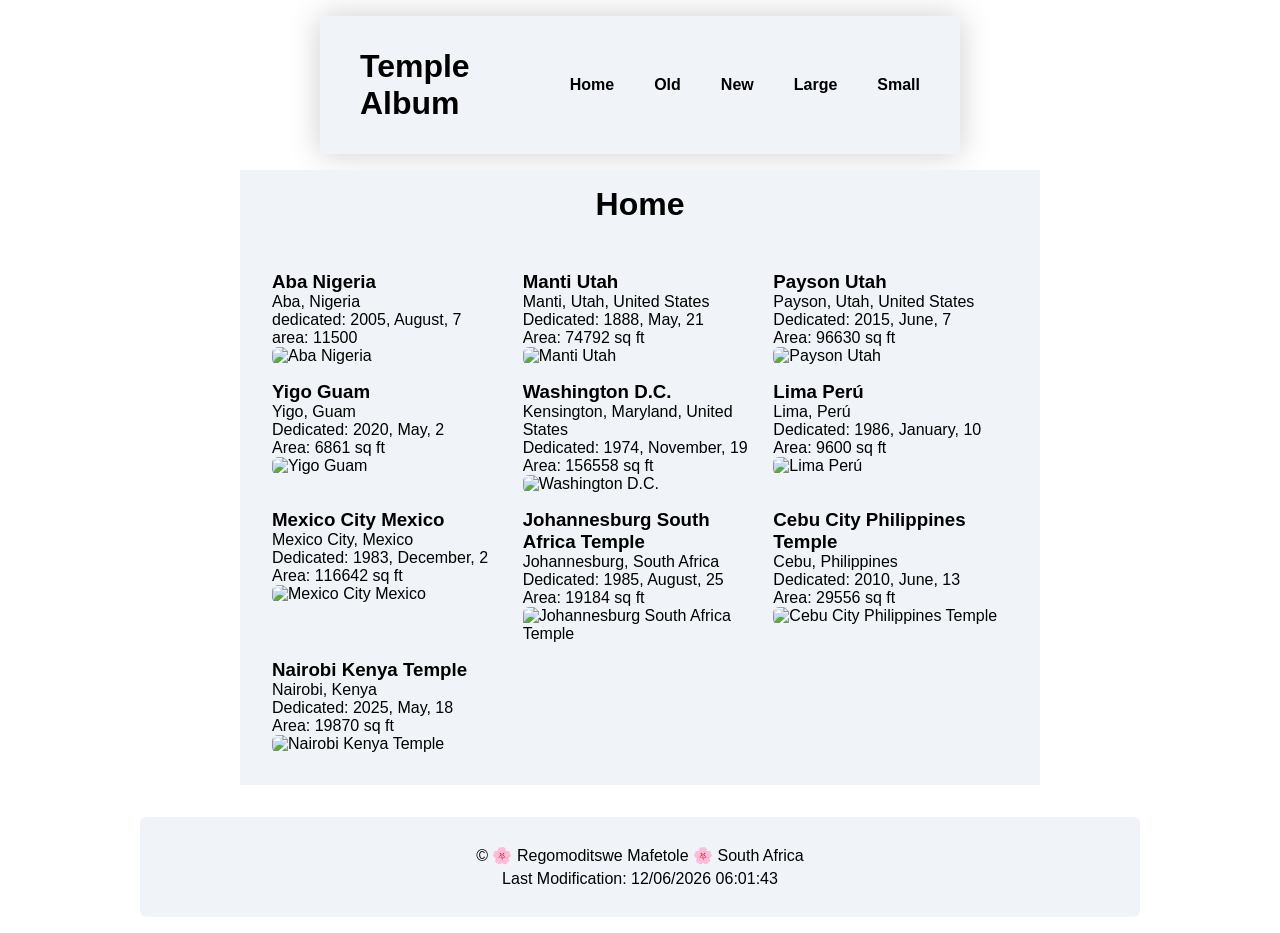
==== filtered-temples.html @ 31163f34 "w04 filtered temples" ====
<!DOCTYPE html>
<html lang="en">
<head>
    <meta charset="UTF-8">
    <meta name="viewport" content="width=device-width, initial-scale=1.0">
    <title>Temple Album</title>
    <meta name="description"
        content="WDD 131 - Dynamic Web Fundamentals - Regomoditswe Elizabeth Mafetole. WDD 131 Temple Album page.">
    <meta name="author" content="Regomoditswe Elizabeth Mafetole">
    <link rel="preconnect" href="https://fonts.googleapis.com">
    <link rel="preconnect" href="https://fonts.gstatic.com" crossorigin>
    <link href="https://fonts.googleapis.com/css2?family=Roboto:ital,wght@0,100..900;1,100..900&display=swap"
        rel="stylesheet">
    <link rel="stylesheet" href="styles/filtered-temples.css">
    <link rel="stylesheet" href="styles/filtered-temples-large.css">
    <script src="scripts/filtered-temples.js" defer></script>
</head>
<body>
  
    <header>
        <div class="top-bar">
        <span class="site-name">Temple Album</span>
        <button id="menu" type="button" aria-label="Menu">&#9776;</button>
        </div>
        <nav>
            <ul class="navigation">
                <li><a href="home" class="active">Home</a></li>
                <li><a href="old">Old</a></li>
                <li><a href="new">New</a></li>
                <li><a href="large">Large</a></li>
                <li><a href="small">Small</a></li>
            </ul>
        </nav>
    </header>
    <main>
        <h1>Home</h1>
        <div>
            <section id="temple-cards">
                <article>
                <h3>Aba Nigeria</h3>
                <p>Aba, Nigeria</p>
                <p>dedicated: 2005, August, 7</p>
                <p>area: 11500</p>
                <p><img src="https://content.churchofjesuschrist.org/templesldsorg/bc/Temples/photo-galleries/aba-nigeria/400x250/aba-nigeria-temple-lds-273999-wallpaper.jpg" alt="Aba Nigeria" loading="lazy"></p>
                </article>

                <article>
                    <h3>Manti Utah</h3>
                    <p>Manti, Utah, United States</p>
                    <p>Dedicated: 1888, May, 21</p>
                    <p>Area: 74792 sq ft</p><img
                        src="https://content.churchofjesuschrist.org/templesldsorg/bc/Temples/photo-galleries/manti-utah/400x250/manti-temple-768192-wallpaper.jpg"
                        alt="Manti Utah" loading="lazy">
                </article>

                <article>
                    <h3>Payson Utah</h3>
                    <p>Payson, Utah, United States</p>
                    <p>Dedicated: 2015, June, 7</p>
                    <p>Area: 96630 sq ft</p><img
                        src="https://content.churchofjesuschrist.org/templesldsorg/bc/Temples/photo-galleries/payson-utah/400x225/payson-utah-temple-exterior-1416671-wallpaper.jpg"
                        alt="Payson Utah" loading="lazy">
                </article>

                <article>
                    <h3>Yigo Guam</h3>
                    <p>Yigo, Guam</p>
                    <p>Dedicated: 2020, May, 2</p>
                    <p>Area: 6861 sq ft</p><img
                        src="https://content.churchofjesuschrist.org/templesldsorg/bc/Temples/photo-galleries/yigo-guam/400x250/yigo_guam_temple_2.jpg"
                        alt="Yigo Guam" loading="lazy">
                </article>

                <article>
                    <h3>Washington D.C.</h3>
                    <p>Kensington, Maryland, United States</p>
                    <p>Dedicated: 1974, November, 19</p>
                    <p>Area: 156558 sq ft</p><img
                        src="https://content.churchofjesuschrist.org/templesldsorg/bc/Temples/photo-galleries/washington-dc/400x250/washington_dc_temple-exterior-2.jpeg"
                        alt="Washington D.C." loading="lazy">
                </article>

                <article>
                    <h3>Lima Perú</h3>
                    <p>Lima, Perú</p>
                    <p>Dedicated: 1986, January, 10</p>
                    <p>Area: 9600 sq ft</p><img
                        src="https://content.churchofjesuschrist.org/templesldsorg/bc/Temples/photo-galleries/lima-peru/400x250/lima-peru-temple-evening-1075606-wallpaper.jpg"
                        alt="Lima Perú" loading="lazy">
                </article>

                <article>
                    <h3>Mexico City Mexico</h3>
                    <p>Mexico City, Mexico</p>
                    <p>Dedicated: 1983, December, 2</p>
                    <p>Area: 116642 sq ft</p><img
                        src="https://content.churchofjesuschrist.org/templesldsorg/bc/Temples/photo-galleries/mexico-city-mexico/400x250/mexico-city-temple-exterior-1518361-wallpaper.jpg"
                        alt="Mexico City Mexico" loading="lazy">
                </article>
                
                <article>
                    <h3>Johannesburg South Africa Temple</h3>
                    <p>Johannesburg, South Africa</p>
                    <p>Dedicated: 1985, August, 25</p>
                    <p>Area: 19184 sq ft</p><img
                        src="https://churchofjesuschristtemples.org/assets/img/temples/johannesburg-south-africa-temple/johannesburg-south-africa-temple-22475-main.jpg"
                        alt="Johannesburg South Africa Temple" loading="lazy" height="250" width="400">
                </article>

                <article>
                    <h3>Cebu City Philippines Temple</h3>
                    <p>Cebu, Philippines</p>
                    <p>Dedicated: 2010, June, 13</p>
                    <p>Area: 29556 sq ft</p><img
                        src="https://churchofjesuschristtemples.org/assets/img/temples/_temp/133-Cebu-City-Philippines-Temple.jpg"
                        alt="Cebu City Philippines Temple" loading="lazy" height="250" width="400">
                </article>
            
                <article>
                    <h3>Nairobi Kenya Temple</h3>
                    <p>Nairobi, Kenya</p>
                    <p>Dedicated: 2025, May, 18</p>
                    <p>Area: 19870 sq ft</p><img
                        src="https://churchofjesuschristtemples.org/assets/img/temples/nairobi-kenya-temple/nairobi-kenya-temple-56575-thumb.jpg"
                        alt="Nairobi Kenya Temple" loading="lazy" height="250" width="400">
                </article>

            <section/>
        </div>
    </main>
    <footer>
        <p>&copy; <span id="currentyear"></span> 🌸 Regomoditswe Mafetole 🌸 South Africa </p>
        <p id="lastModified"></p>
    </footer>

</body>
</html>
---- styles/filtered-temples.css ----
:root {
    --body-font: 'Roboto', sans-serif;
    --primary-color: #003B5C;
    --secondary-color: #333333;
    --background-color: #F0F4F8;
    --card-background: #FFFFFF;
    --accent-color: #01bfff;
}

* {
    margin: 0;
    padding: 0;
    box-sizing: border-box;
}

body {
    font-family: Arial, Helvetica, sans-serif;
}

header {
    background-color: var(--background-color);
    display: grid;
    grid-gap: 1rem;
    padding: 20px;
    border: 1px solid rgba(0, 0, 0, 0.1);
    box-shadow: 0 0 30px #d0cdcd;
}

.top-bar {
    display: flex;
    justify-content: space-between;
    align-items: center;
    padding: 1rem;
}

.site-name {
    font-size: 2rem;
    font-weight: 700;
}

#menu {
    font-size: 2rem;
    background: none;
    border: none;
    cursor: pointer;
}

header,
main,
footer {
    max-width: 640px;
    margin: 1rem auto;
    border: var(--card-background);
    padding: 1rem;
    background-color: var(--background-color);
}

.navigation {
    list-style: none;
    display: none;
    flex-direction: column;
    text-align: center;
}

.navigation a {
    display: block;
    padding: 1rem;
    text-decoration: none;
    color: var(--text-color);
    font-weight: 700;
}

nav {
    display: flex;
    flex-direction: column;
}

.navigation.open {
    display: flex;
}

.navigation li {
    border-top: 1px solid black;
}

.navigation a:hover {
    background-color: white;
    color: var(--primary-color);
}

.active {
    color: rgb(0, 246, 0);
}

main h1 {
    text-align: center;
    font-size: 2rem;
    margin-bottom: 1.5rem;
}

main {
    max-width: 800px;
    margin: 0 auto;
}

.temple cards {
    display: grid;
    grid-template-columns: 1fr;
    grid-gap: 1rem;
    padding: 1rem;
    place-items: center;
}

footer {
    max-width: 1000px;
    margin: 2rem auto 1rem auto;
    padding: 1.5rem;
    text-align: center;
    background-color: var(--background-color);
    border-radius: 6px;
}
    
footer p {
    margin: 5px 0;
}
---- styles/filtered-temples-large.css ----
@media (min-width: 740px) {
    #menu {
        display: none;
    }

    .top-bar {
        padding: 1rem 1.5rem;
    }
    
    header {
        display: grid;
        align-items: center;
        grid-template-columns: auto 1fr;
    }

    nav {
        display: flex;
        justify-content: flex-end;
        padding-right: 1rem;
    }

    .navigation {
        display: flex;
        flex-direction: row;
        justify-content: flex-end;
        gap: 1.5rem;
    }

        .navigation li {
            border-top: none;
        }
    
        .navigation a {
            padding: 1rem 0.5rem;
        }
    
        main {
            display: grid;
            gap: 1.5rem;
            align-items: start;
        }
    
        main h1 {
            grid-column: 1 / -1;
            margin-bottom: 0.5rem;
        }

                figure {
                    text-align: center;
                }
        
                figcaption {
                    margin-top: 0.5rem;
                    font-size: 0.9rem;
                }

        #temple-cards {
            display: grid;
            grid-template-columns: 1fr;
            gap: 1rem;
            padding: 1rem;
            }
        
        #temple-cards img {
            width: 100%;
            height: 250px;
            object-fit: cover;
            border-radius: 6px;
        }
    
        #temple-cards {
        grid-template-columns: repeat(3, 1fr);
        }
}
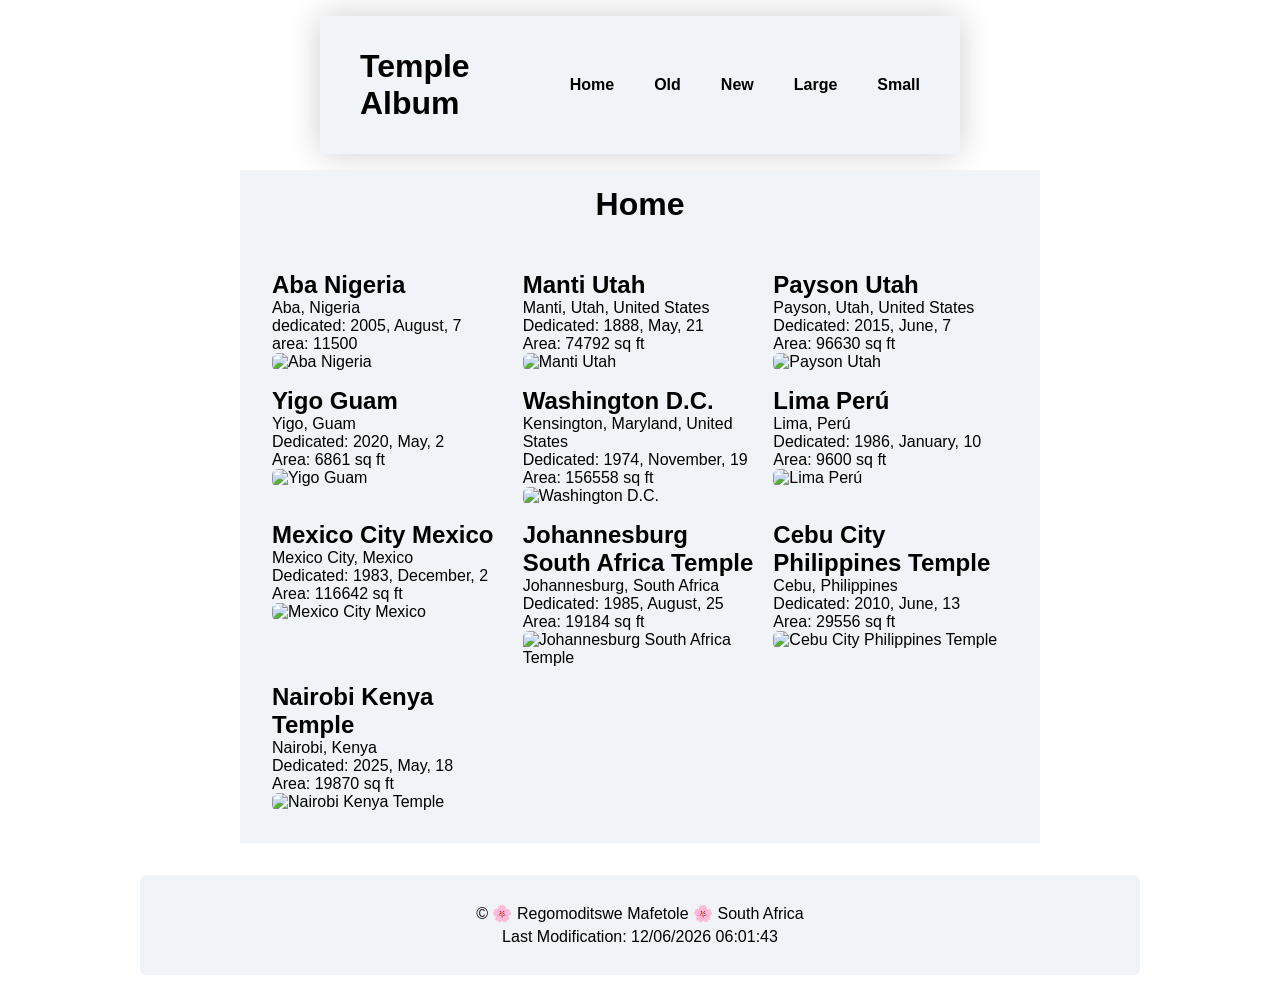
==== commit 117a93b3: "week 04 filtered project" ====
--- a/filtered-temples.html
+++ b/filtered-temples.html
@@ -34,18 +34,17 @@
     </header>
     <main>
         <h1>Home</h1>
-        <div>
             <section id="temple-cards">
                 <article>
-                <h3>Aba Nigeria</h3>
-                <p>Aba, Nigeria</p>
-                <p>dedicated: 2005, August, 7</p>
-                <p>area: 11500</p>
-                <p><img src="https://content.churchofjesuschrist.org/templesldsorg/bc/Temples/photo-galleries/aba-nigeria/400x250/aba-nigeria-temple-lds-273999-wallpaper.jpg" alt="Aba Nigeria" loading="lazy"></p>
+                    <h2>Aba Nigeria</h2>
+                    <p>Aba, Nigeria</p>
+                    <p>dedicated: 2005, August, 7</p>
+                    <p>area: 11500</p>
+                    <p><img src="https://content.churchofjesuschrist.org/templesldsorg/bc/Temples/photo-galleries/aba-nigeria/400x250/aba-nigeria-temple-lds-273999-wallpaper.jpg" alt="Aba Nigeria" loading="lazy"></p>
                 </article>
 
                 <article>
-                    <h3>Manti Utah</h3>
+                    <h2>Manti Utah</h2>
                     <p>Manti, Utah, United States</p>
                     <p>Dedicated: 1888, May, 21</p>
                     <p>Area: 74792 sq ft</p><img
@@ -54,7 +53,7 @@
                 </article>
 
                 <article>
-                    <h3>Payson Utah</h3>
+                    <h2>Payson Utah</h2>
                     <p>Payson, Utah, United States</p>
                     <p>Dedicated: 2015, June, 7</p>
                     <p>Area: 96630 sq ft</p><img
@@ -63,7 +62,7 @@
                 </article>
 
                 <article>
-                    <h3>Yigo Guam</h3>
+                    <h2>Yigo Guam</h2>
                     <p>Yigo, Guam</p>
                     <p>Dedicated: 2020, May, 2</p>
                     <p>Area: 6861 sq ft</p><img
@@ -72,7 +71,7 @@
                 </article>
 
                 <article>
-                    <h3>Washington D.C.</h3>
+                    <h2>Washington D.C.</h2>
                     <p>Kensington, Maryland, United States</p>
                     <p>Dedicated: 1974, November, 19</p>
                     <p>Area: 156558 sq ft</p><img
@@ -81,7 +80,7 @@
                 </article>
 
                 <article>
-                    <h3>Lima Perú</h3>
+                    <h2>Lima Perú</h3>
                     <p>Lima, Perú</p>
                     <p>Dedicated: 1986, January, 10</p>
                     <p>Area: 9600 sq ft</p><img
@@ -90,7 +89,7 @@
                 </article>
 
                 <article>
-                    <h3>Mexico City Mexico</h3>
+                    <h2>Mexico City Mexico</h2>
                     <p>Mexico City, Mexico</p>
                     <p>Dedicated: 1983, December, 2</p>
                     <p>Area: 116642 sq ft</p><img
@@ -99,7 +98,7 @@
                 </article>
                 
                 <article>
-                    <h3>Johannesburg South Africa Temple</h3>
+                    <h2>Johannesburg South Africa Temple</h2>
                     <p>Johannesburg, South Africa</p>
                     <p>Dedicated: 1985, August, 25</p>
                     <p>Area: 19184 sq ft</p><img
@@ -108,7 +107,7 @@
                 </article>
 
                 <article>
-                    <h3>Cebu City Philippines Temple</h3>
+                    <h2>Cebu City Philippines Temple</h2>
                     <p>Cebu, Philippines</p>
                     <p>Dedicated: 2010, June, 13</p>
                     <p>Area: 29556 sq ft</p><img
@@ -117,7 +116,7 @@
                 </article>
             
                 <article>
-                    <h3>Nairobi Kenya Temple</h3>
+                    <h2>Nairobi Kenya Temple</h2>
                     <p>Nairobi, Kenya</p>
                     <p>Dedicated: 2025, May, 18</p>
                     <p>Area: 19870 sq ft</p><img
@@ -125,8 +124,7 @@
                         alt="Nairobi Kenya Temple" loading="lazy" height="250" width="400">
                 </article>
 
-            <section/>
-        </div>
+            </section>
     </main>
     <footer>
         <p>&copy; <span id="currentyear"></span> 🌸 Regomoditswe Mafetole 🌸 South Africa </p>
